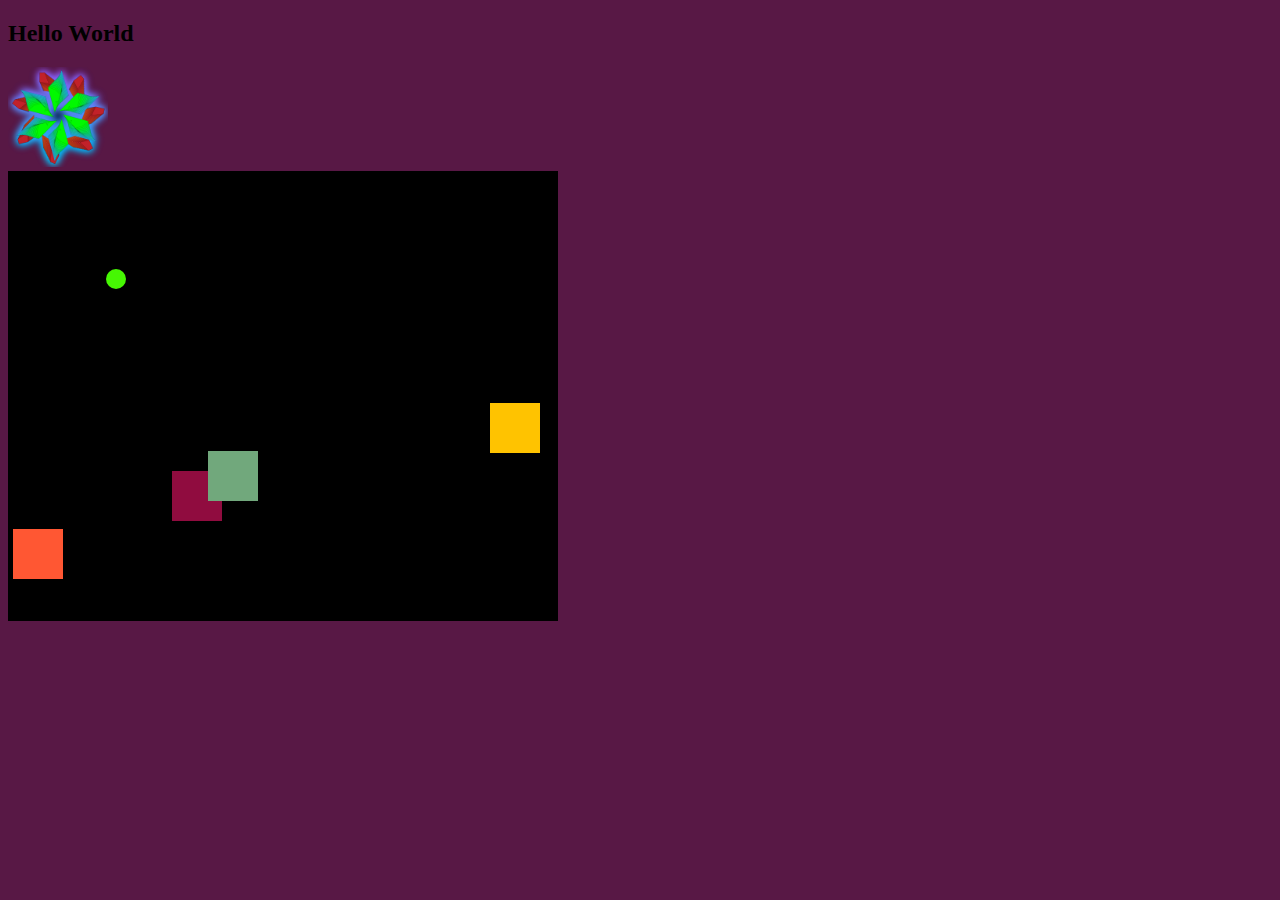
==== index.html @ cfa1463d "First version of the Ether Web. Collisions sort of work." ====
<!DOCTYPE html>
<html>

<head>
    <title>Shapes</title>
    <meta charset="utf-8">
    <meta name="viewport" content="width=device-width">
    <meta name="description" content="This is what search sees">
    <link rel="icon" href="longJourney7.ico" >
    <link href="https://fonts.googleapis.com/css?family=Roboto" rel="stylesheet" type ='text/css'>
    <link rel="stylesheet" href="stylesheet.css" >
</head>
    
<body>

<h2>Hello World</h2>
<img src = "longJourney7.ico" id="longJourney"><br>
<canvas id="myCanvas" width="550" height="450"></canvas>

</body>

<script src="shapes.js"></script>
</html>
---- stylesheet.css ----
body {
    background-color: #581845;
}

#longJourney {
    width: 100px;
}

#myCanvas {
    background: black;
}
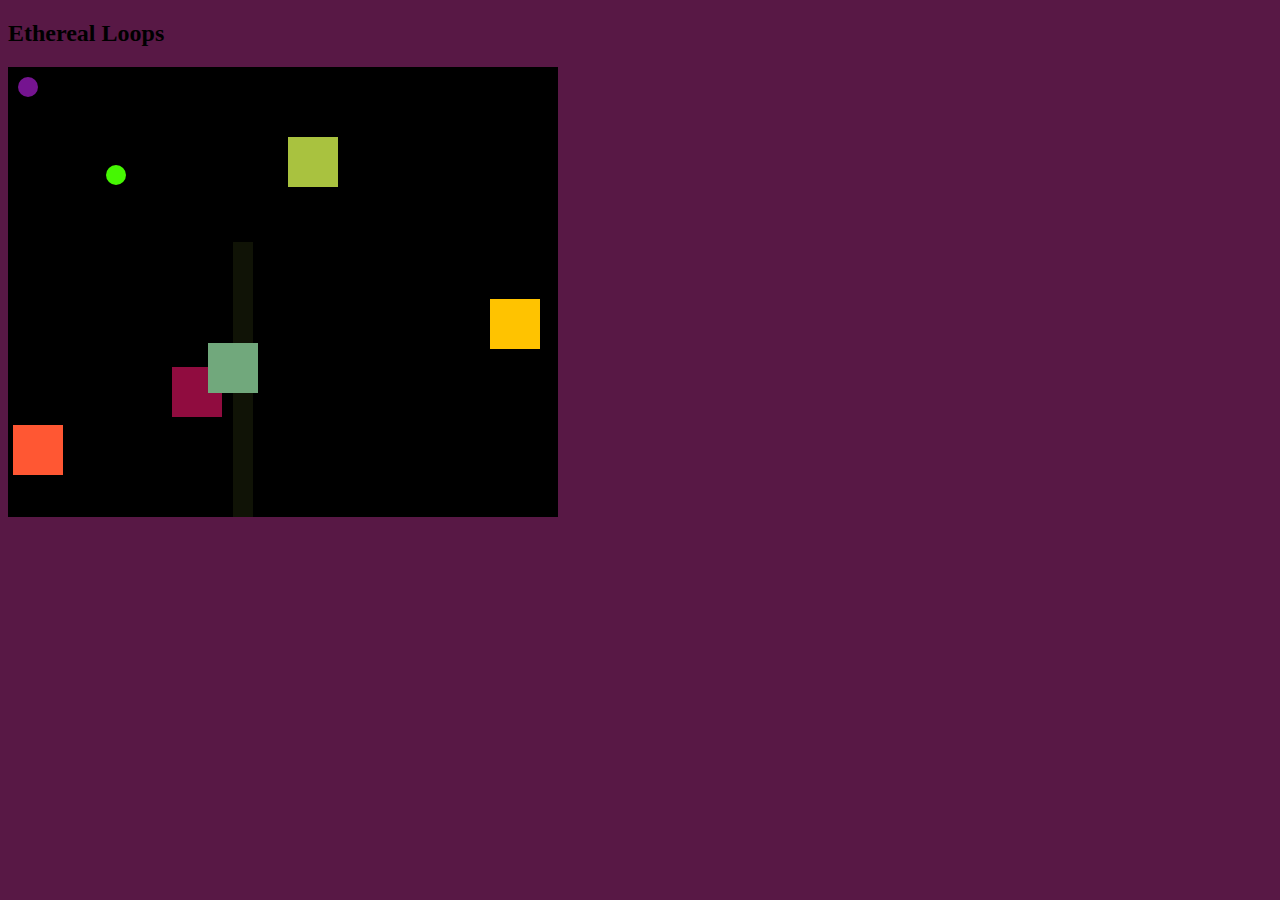
==== commit ae0355da: "Added movable player and extended Rex to a dim wall" ====
--- a/index.html
+++ b/index.html
@@ -13,10 +13,9 @@
     
 <body>
 
-<h2>Hello World</h2>
-<img src = "longJourney7.ico" id="longJourney"><br>
+<h2>Ethereal Loops</h2>
+
 <canvas id="myCanvas" width="550" height="450"></canvas>
-
 </body>
 
 <script src="shapes.js"></script>
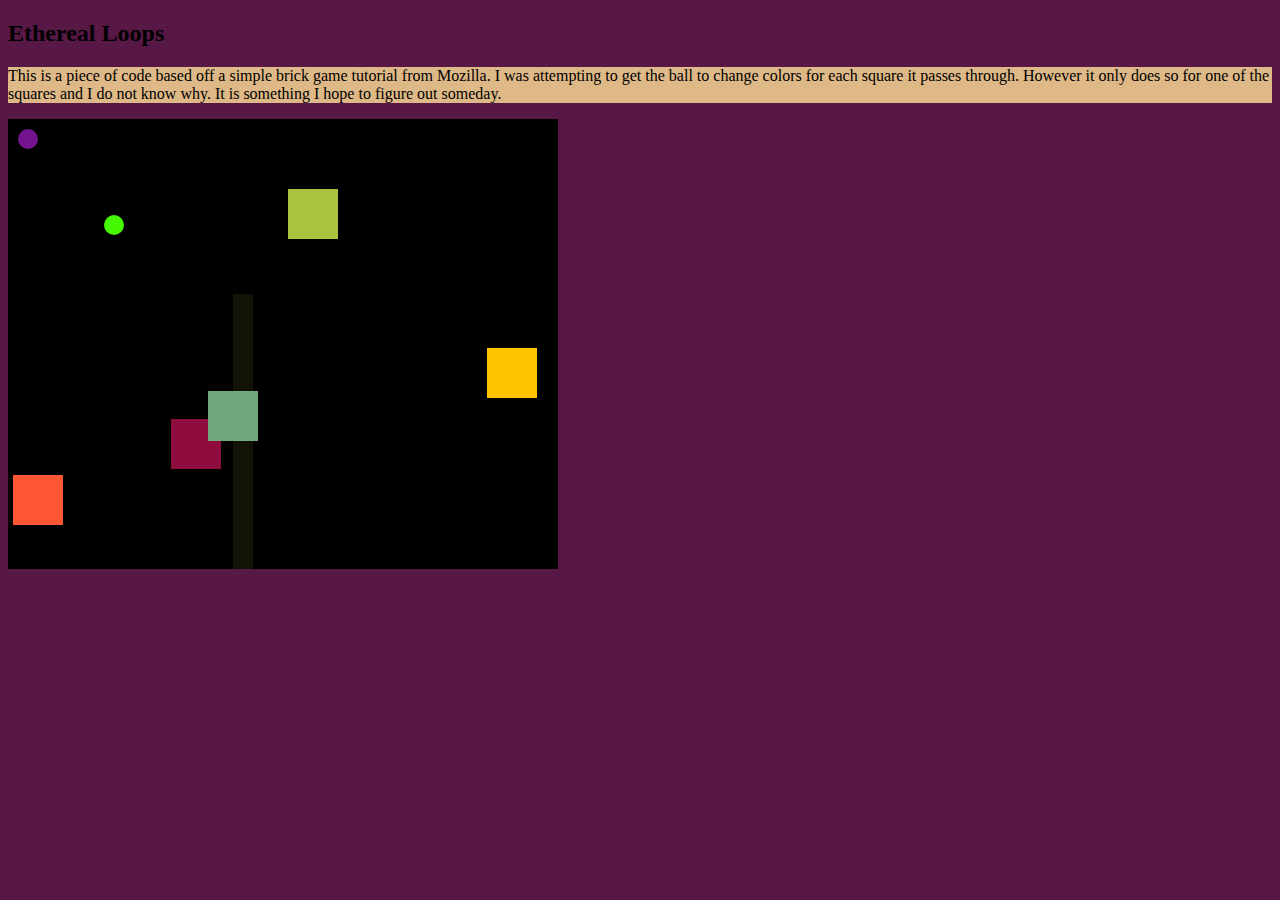
==== commit 67da06c2: "uploading to github" ====
--- a/index.html
+++ b/index.html
@@ -14,7 +14,7 @@
 <body>
 
 <h2>Ethereal Loops</h2>
-
+<p style="background-color:burlywood">This is a piece of code based off a simple brick game tutorial from Mozilla. I was attempting to get the ball to change colors for each square it passes through. However it only does so for one of the squares and I do not know why. It is something I hope to figure out someday.</p>
 <canvas id="myCanvas" width="550" height="450"></canvas>
 </body>
 
